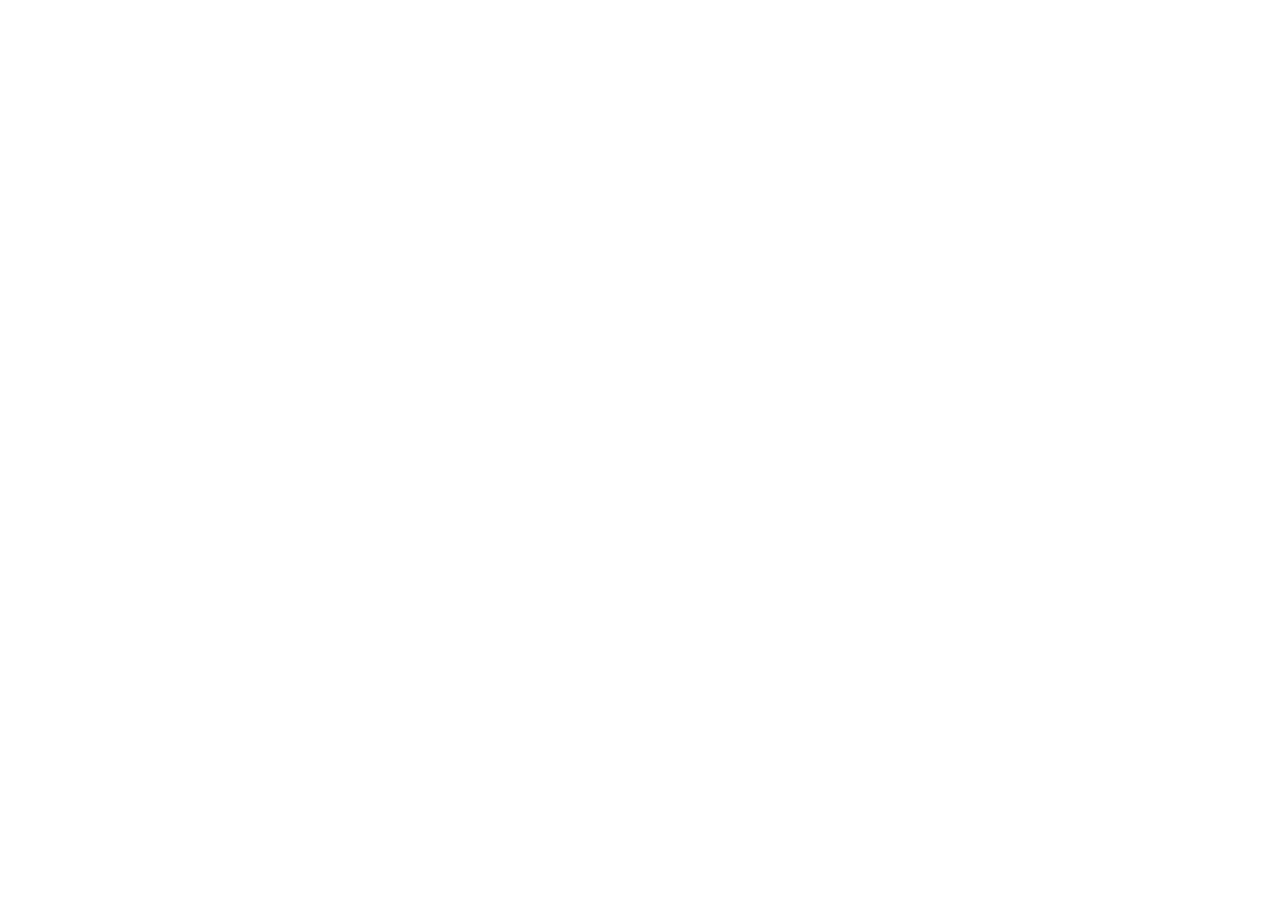
==== conocenos.html @ 0e66343e "estructura html inicio" ====
<!DOCTYPE html>
<html lang="en">
<head>
    <meta charset="UTF-8">
    <meta name="viewport" content="width=device-width, initial-scale=1.0">
    <title>Document</title>
</head>
<link rel="stylesheet" href="style.css">
<body>
    
</body>
</html>
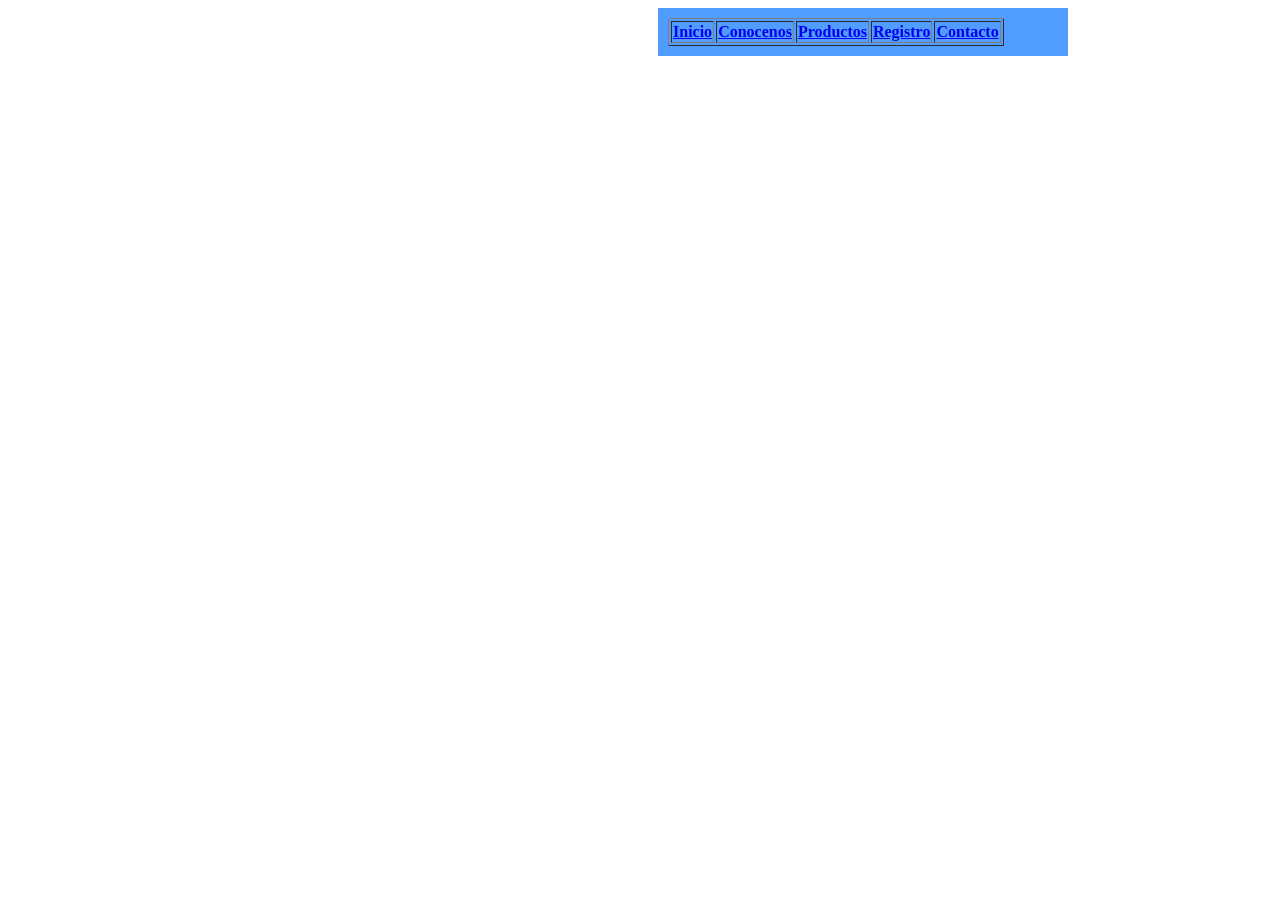
==== commit 98c9d6ae: "borrador final (falta submit)" ====
--- a/conocenos.html
+++ b/conocenos.html
@@ -7,6 +7,19 @@
 </head>
 <link rel="stylesheet" href="style.css">
 <body>
+    <section class="escoger">
+
+<table border="solid">
+<tr>
+<th><a href="index.html">Inicio</a></th>
+<th><a href="conocenos.html">Conocenos</a></th>
+<th><a href="productos.html">Productos</a> </th>      
+<th><a href="registro.html">Registro</a></th>    
+<th><a href="contacto.html">Contacto</a></th>
+</tr>
+</table>
+
+</section>
     
 </body>
 </html>
--- a/style.css
+++ b/style.css
@@ -0,0 +1,52 @@
+.escoger{
+
+background-color: rgb(81, 157, 255);
+width: 390px;
+margin-bottom: 100px;
+margin-left: 650px;
+margin-right: 650px;
+padding: 10px;
+
+
+
+
+}
+
+.fondo{
+
+background-color: rgb(87, 207, 243);
+border-color: blue;
+width: 700px;
+margin: auto;
+border-radius: 10px;
+flex-direction: column;
+padding: 50px;
+
+
+
+
+}
+
+.texto1{
+
+    color: blue;
+    margin-left: 40px;  
+   
+}
+.texto2{
+
+    color: blue;
+
+}
+.form1{
+
+    margin-left: 109px; 
+
+}
+
+.form2{
+
+margin-left: 80px;     
+
+
+}
